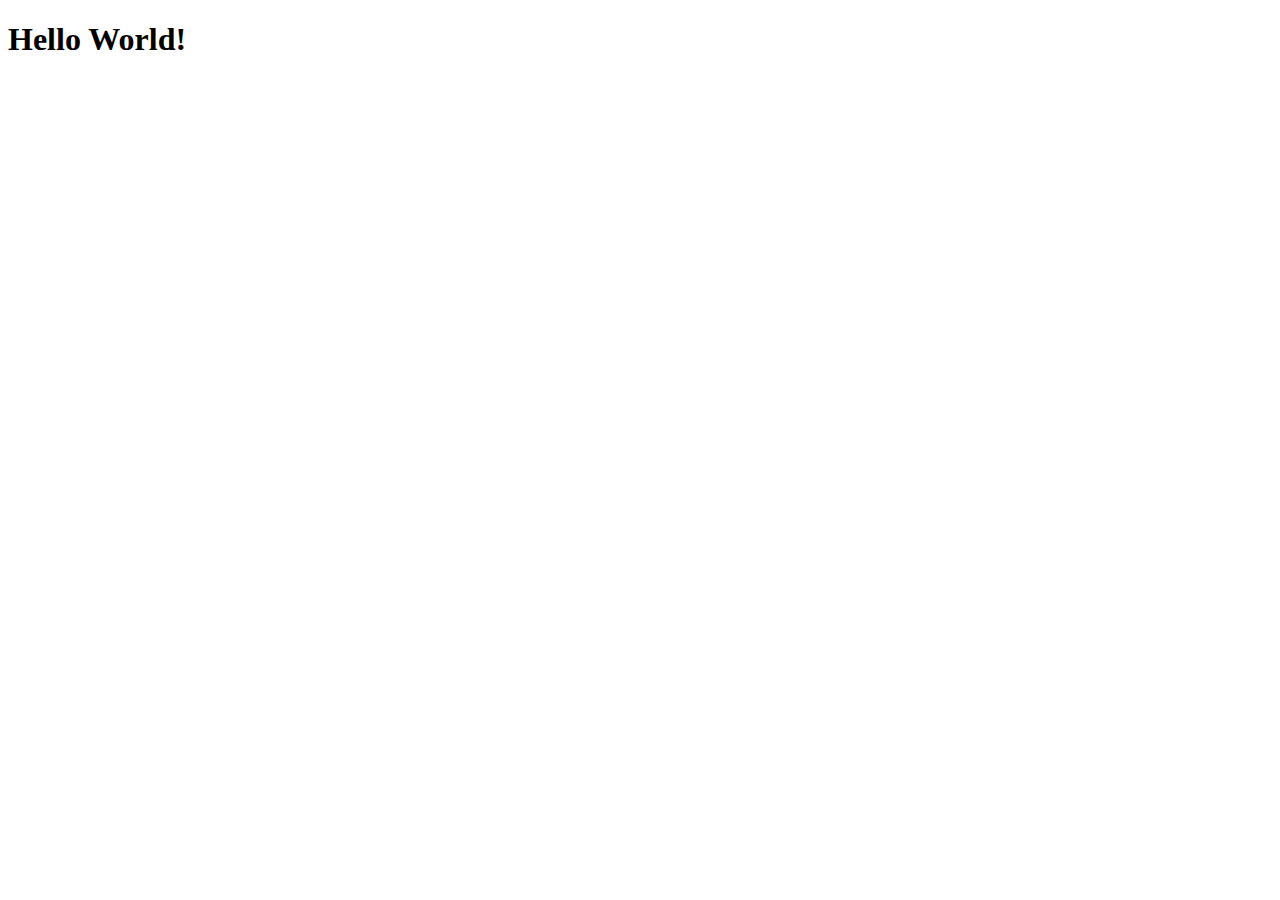
==== index.html @ de252741 "feat: added index.html file" ====
<!DOCTYPE html>
<html lang="en">
<head>
    <meta charset="UTF-8">
    <meta http-equiv="X-UA-Compatible" content="IE=edge">
    <meta name="viewport" content="width=device-width, initial-scale=1.0">
    <title>Document</title>
</head>
<body>
    <h1>Hello World!</h1>
</body>
</html>
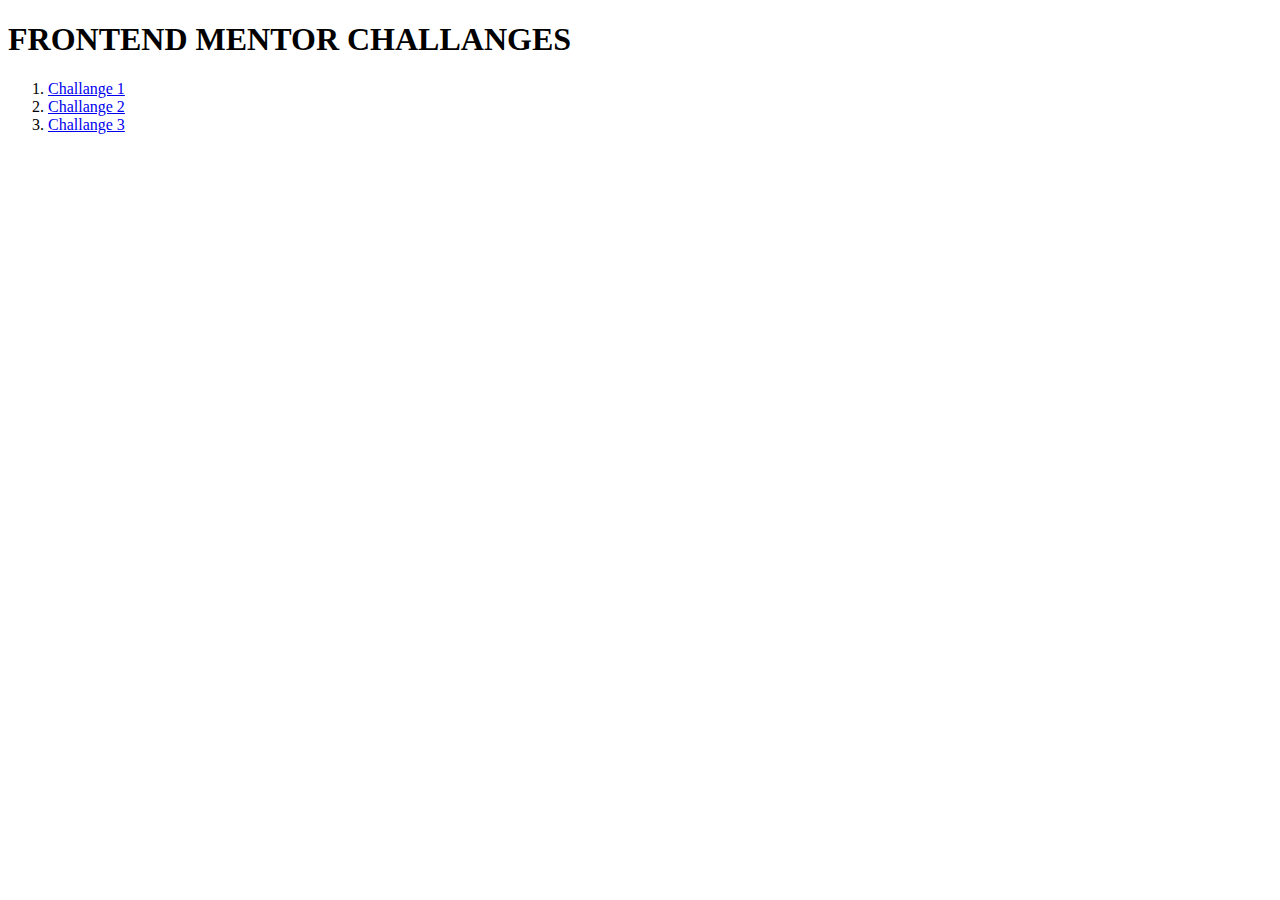
==== commit f116d03d: "feat: added listing" ====
--- a/index.html
+++ b/index.html
@@ -7,6 +7,18 @@
     <title>Document</title>
 </head>
 <body>
-    <h1>Hello World!</h1>
+    <h1>FRONTEND MENTOR CHALLANGES</h1>
+    <ol>
+        <li>
+            <a href="https://parth2045.github.io/Challenge%201/1.html">Challange 1</a>
+        </li>
+        <li>
+            <a href="https://parth2045.github.io/Challenge%202/2.html">Challange 2</a>
+        </li>
+        <li>
+            <a href="https://parth2045.github.io/Challenge%203/3.html">Challange 3</a>
+        </li>
+    </ol>
+
 </body>
 </html>